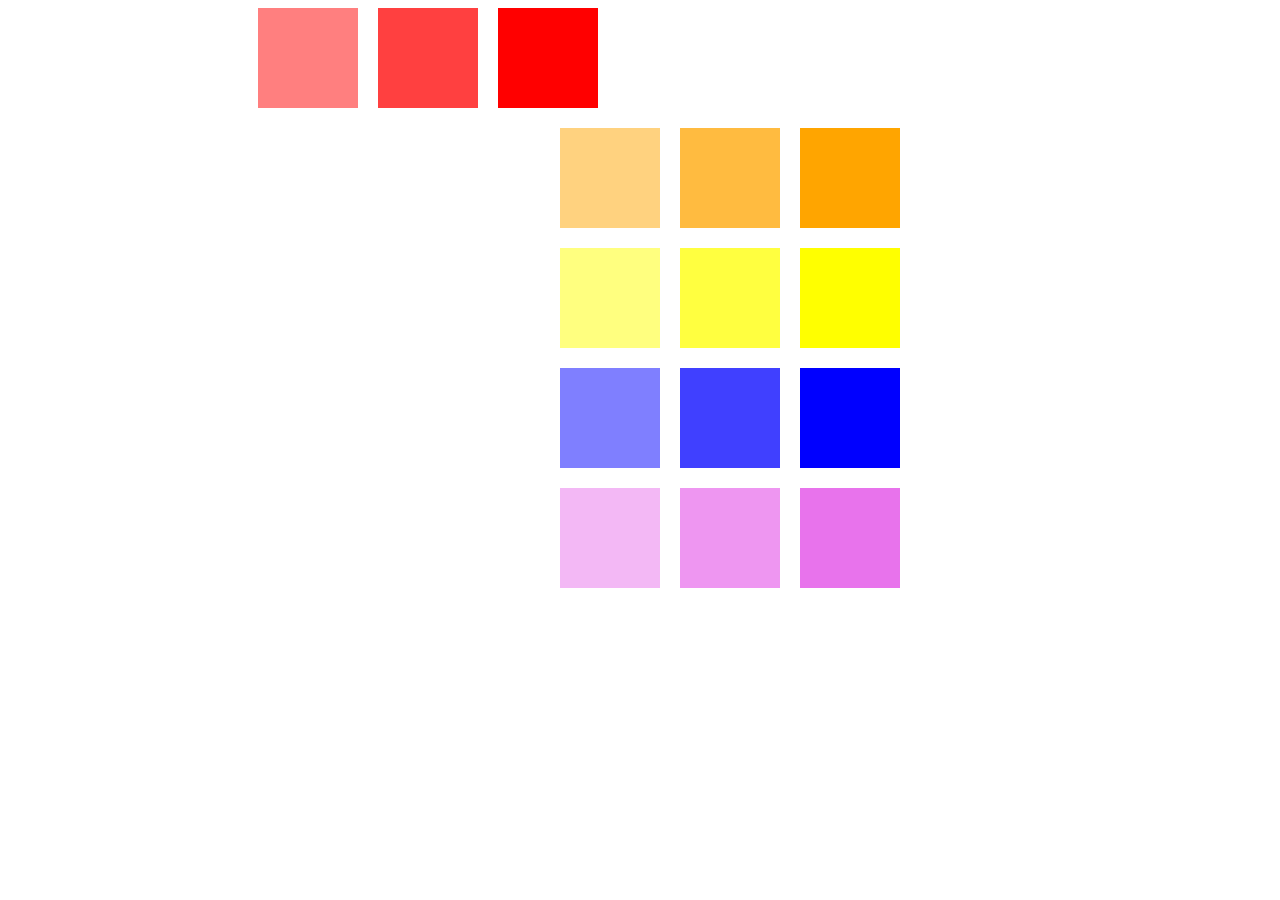
==== 01_Core/week03/submissions/exercise7/index.html @ 863990cc "updating" ====
<!doctype html>

<html lang="en">
<head>
  <meta charset="utf-8">

  <title>CSS Exercise 7</title>
  <meta name="description" content="ITA CSS Layout Exercise">
  <meta name="author" content="Mark Kroh">

  <style>
	.container {
		display: grid;
		grid-template-areas: "div1", "div2","div3","div4","div5";
		grid-gap: 20px;
	}
	.div1 {
		background: orange;
		position: relative;
		grid-area: div1;
		opacity: 1.0;
		width: 100px;
		height: 100px;
		left: 150px;
		
	} 
	.div1::before{
		background:orange;
		opacity: 0.75;
		content: "";
		width: 100px;
		height: 100px;
		position: absolute;
		left: -120px;
	}
	.div1::after{
		background: orange;
		opacity: 0.5;
		content: "";
		width: 100px;
		height: 100px;
		position: absolute;
		left:-240px;
	}
	.div2 {
		background: red;
		position: relative;
		opacity: 1.0;
		width: 100px;
		height: 100px;
		left: 490px;
		top: 0px;
	}
	.div2::before{
		background: red;
		opacity: 0.75;
		content: "";
		width: 100px;
		height: 100px;
		position: absolute;
		left: -120px;
	}
	.div2::after{
		background: red;
		opacity: 0.5;
		content: "";
		width: 100px;
		height: 100px;
		position: absolute;
		left: -240px;
	}
	.div3 {
		background: yellow;
		position: relative;
		opacity: 1.0;
		width: 100px;
		height: 100px;
		left: 150px;
		top: 240px;
	}
	.div3::before{
		background: yellow;
		opacity: 0.75;
		content: "";
		width: 100px;
		height: 100px;
		position: absolute;
		left: -120px;
	}
	.div3::after{
		background: yellow;
		opacity: 0.5;
		content: "";
		width: 100px;
		height: 100px;
		position: absolute;
		left: -240px;
	}
	.div4 {
		background: blue;
		position: relative;
		opacity: 1.0;
		grid-area: div4;
		width: 100px;
		height: 100px;
		left: 150px;
		top: 240px;
	}
	.div4::before{
		background: blue;
		opacity: 0.75;
		content: "";
		width: 100px;
		height: 100px;
		position: absolute;
		left: -120px;
	}
	.div4::after{
		background: blue;
		opacity: 0.5;
		content: "";
		width: 100px;
		height: 100px;
		position: absolute;
		left: -240px;
	}
	.div5 {
		background: rgb(232, 115, 236);
		position: relative;
		opacity: 1.0;
		grid-area: div5;
		width: 100px;
		height: 100px;
		left: 150px;
		top: 360px;
		
	}
	.div5::before{
		background: rgb(232, 115, 236);
		opacity: 0.75;
		content: "";
		width: 100px;
		height: 100px;
		position: absolute;
		left: -120px;
		
	}
	.div5::after{
		background:rgb(232, 115, 236) ;
		opacity: 0.5;
		content: "";
		width: 100px;
		height: 100px;
		position: absolute;
		left:-240px;
	
	}

  </style>
</head>
<body>
	<!-- Do not touch the HTML please -->
	<div class="container">
		<div class="interior div1"></div>
		<div class="interior div2"></div>
		<div class="interior div3"></div>
		<div class="interior div4"></div>
		<div class="interior div5"></div>
	</div>
</body>
</html>
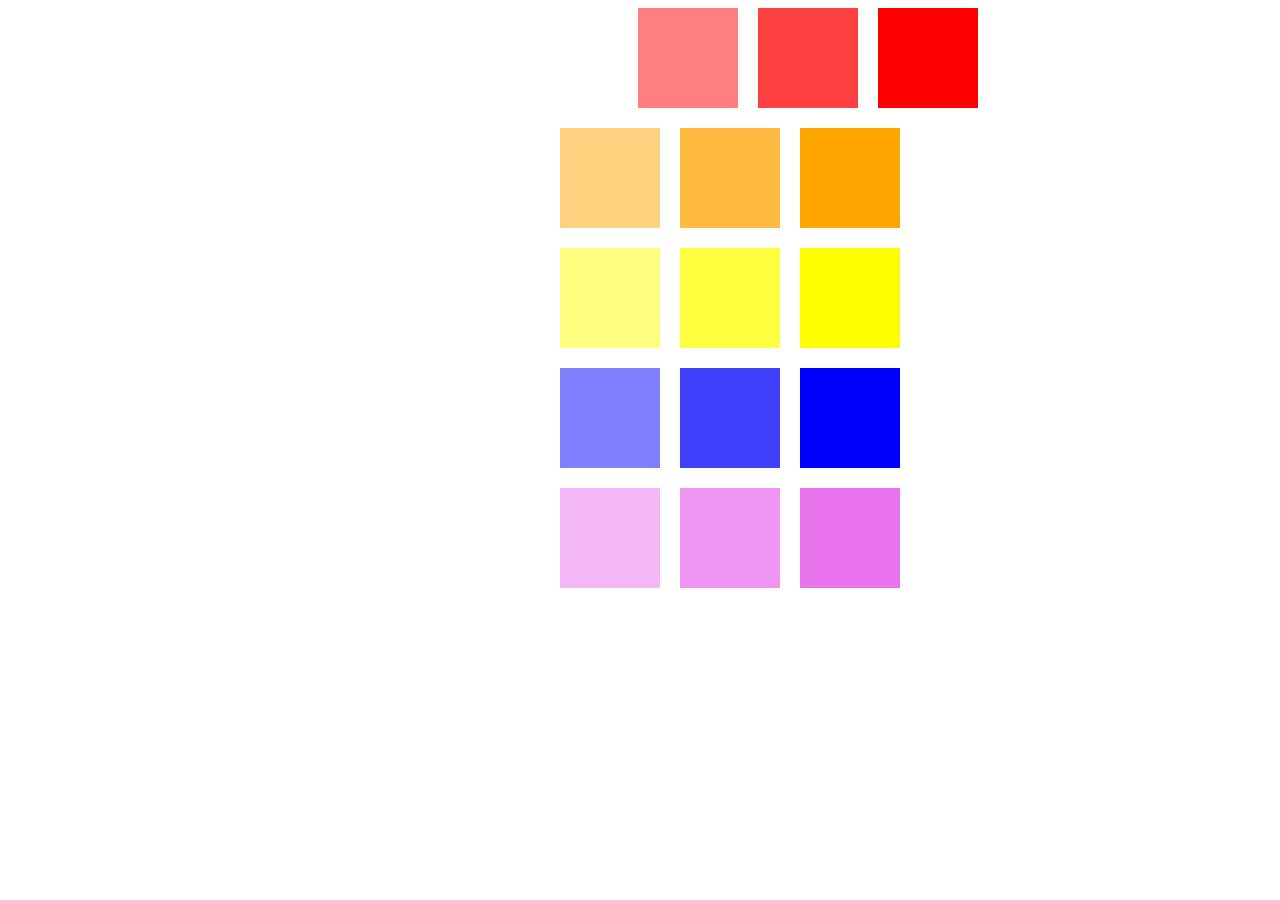
==== commit 9da69b05: "fixing margin" ====
--- a/01_Core/week03/submissions/exercise7/index.html
+++ b/01_Core/week03/submissions/exercise7/index.html
@@ -48,7 +48,7 @@
 		opacity: 1.0;
 		width: 100px;
 		height: 100px;
-		left: 490px;
+		left: 870px;
 		top: 0px;
 	}
 	.div2::before{
